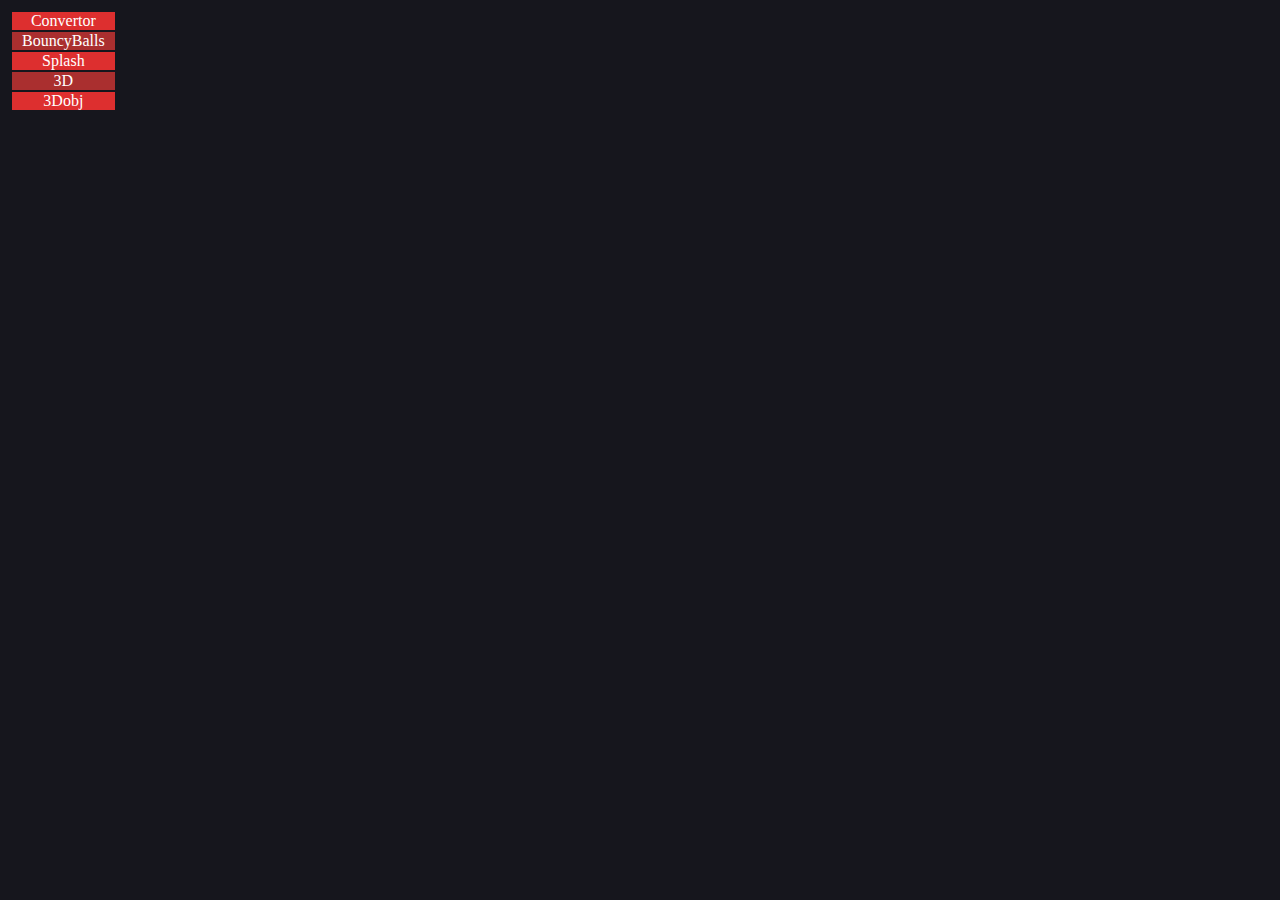
==== index.html @ 7039eb35 "initial D" ====
<html>
<head>
<!---------------------------------------------HEAD------------------------------------------------>
<title> index </title>
<style>
	*{
		padding: 0;
		margin: 0;
	}
	body {
		background-color: #16161d;
		z-index: -1;
	}
	html{
		text-align: center;
	}
	th {
		color: #fff;
		text-decoration: none;
	}
	a:link{
		color: #fff;
		text-decoration: none;
	}
	a:visited{
		color: #fff;
		text-decoration: none;
	}
	a:hover{
		color: #fff;
		text-decoration: none;
	}
	tr:nth-child(odd) {
		background-color: #dd2f2f;
	}
	tr:nth-child(even) {
		background-color: #aa2f2f;
	}
	td {
		padding-left: 10px;
		padding-right: 10px;
		text-align: center;
	}
	canvas {
		z-index: 0;
		background-color: rgba(0,0,0,0);
		position: relative;
	}
	table {
		position: absolute;
		z-index: 1;
		padding: 5px;
		margin: 5px;
	}
</style>
<!------------------------------------------------------------------------------------------------->
</head>
<body>
<!---------------------------------------------BODY------------------------------------------------>
<table>
<tr><td><a href="html/Convertor.html">Convertor</a></td></tr>
<tr><td><a href="html/BouncyBalls.html">BouncyBalls</a></td></tr>
<tr><td><a href="html/Splash.html">Splash</a></td></tr>
<tr><td><a href="html/3D.html">3D</a></td></tr>
<tr><td><a href="html/3Dobj.html">3Dobj</a></td></tr>
</table>
<canvas id="_canvas"></canvas>

<!------------------------------------------------------------------------------------------------->
<script src="Demo/jquery.min.js" ></script>
<script src="Demo/jcanvas.min.js" ></script>

<script>
	var mouse = {
		x: 0,
		y: 0
	}
	
	window.addEventListener('mousemove', function(event){
		mouse.x = event.x;
		mouse.y = event.y;
	});

	var C = $('#_canvas'); // canvas

	//oggetto
	function Circle(x, y, r, Vx, Vy, a, g, color)
	{
		this.x = x;
		this.y = y;
		this.r = r;
		this.Vy = Vy;
		this.Vx = Vx;
		this.a = a;
		this.g = g;
		this.draw = function()
		{
			C.drawArc({
			  layer: true,
			  fillStyle: color,
			  x: this.x, y: this.y,
			  radius: this.r,
			  start: 0, end: 360
			});
		}
		this.update = function()
		{
			if (this.x + r >= window.innerWidth || this.x - r <= 0 || this.y + r >= window.innerHeight || this.y - r <= 0)
			{
				if (this.x + this.r >= window.innerWidth)	{Vx = -Vx*a; this.x = window.innerWidth - this.r}
				if (this.x - this.r <= 0)					{Vx = -Vx*a; this.x = 0 + this.r}
				if (this.y + this.r >= window.innerHeight)	{Vy = -Vy*a; this.y = window.innerHeight - this.r; Vx *= a}
				if (this.y - this.r <= 0)					{Vy = -Vy*a; this.y = 0 + this.r}
			}
			else 											{Vy += g;}
			this.y += Math.ceil(Vy);
			this.x += Vx;
			this.draw();
			
			//interactivity
			if( mouse.x - this.x < r && mouse.x - this.x > -r && mouse.y - this.y < r && mouse.y - this.y > -r) {
				Vy = mouse.y - this.y;
				Vx = mouse.x - this.x;
			}
		}
	}
	
	ball = new Circle(26,window.innerHeight/2,25,10,-10,0.8,1,"#bb0000")
	
	//animate
	function animate(){
		requestAnimationFrame(animate);
		C.attr("width",window.innerWidth).attr("height",window.innerHeight);
		C.clearCanvas();
		C.removeLayers();
		
		ball.update();
		
	}
	animate();
</script>

</body>
</html>
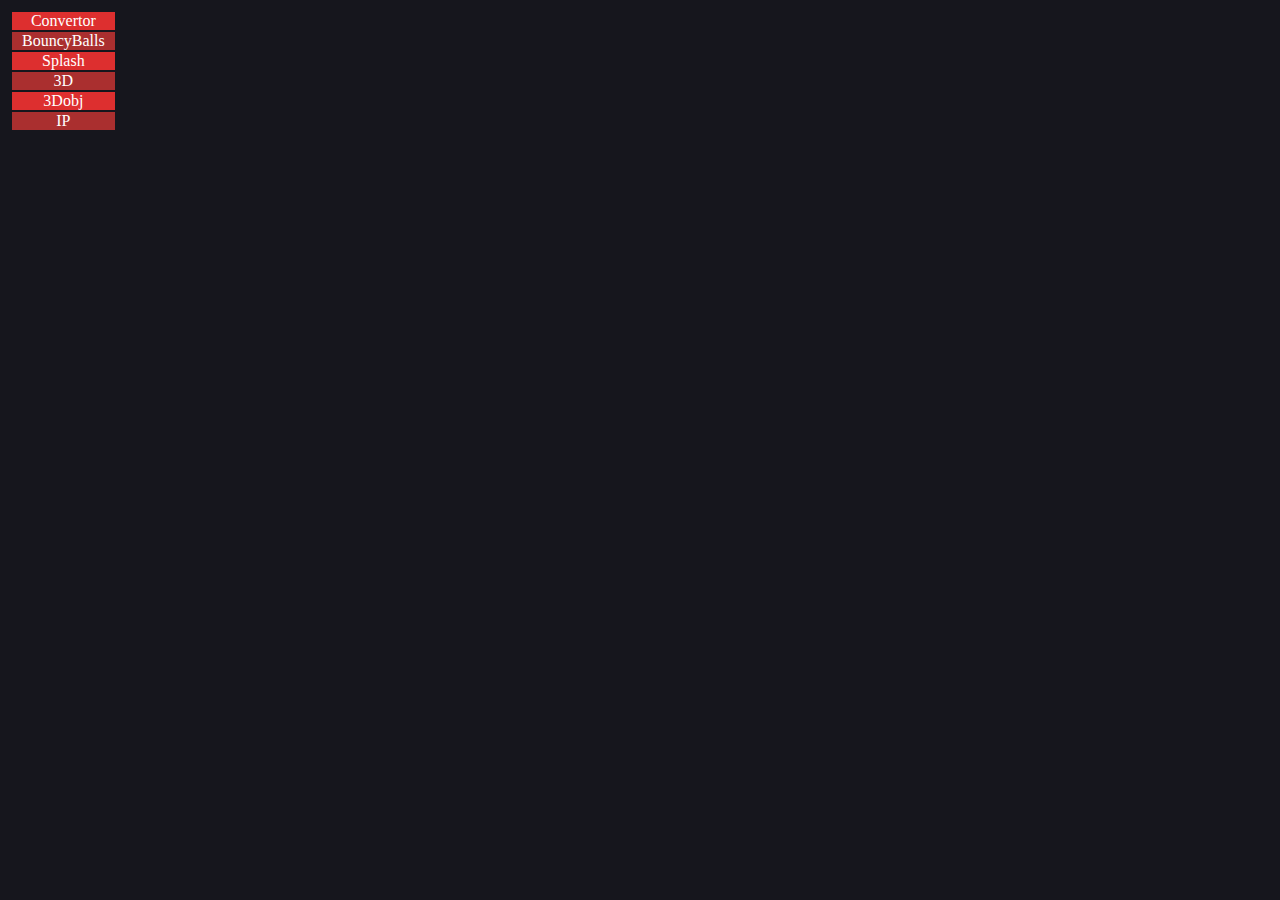
==== commit d2e2afa8: "IP work" ====
--- a/index.html
+++ b/index.html
@@ -1,7 +1,7 @@
 <html>
 <head>
 <!---------------------------------------------HEAD------------------------------------------------>
-<title> index </title>
+<title> Index </title>
 <style>
 	*{
 		padding: 0;
@@ -63,6 +63,7 @@
 <tr><td><a href="html/Splash.html">Splash</a></td></tr>
 <tr><td><a href="html/3D.html">3D</a></td></tr>
 <tr><td><a href="html/3Dobj.html">3Dobj</a></td></tr>
+<tr><td><a href="html/IP.html">IP</a></td></tr>
 </table>
 <canvas id="_canvas"></canvas>
 
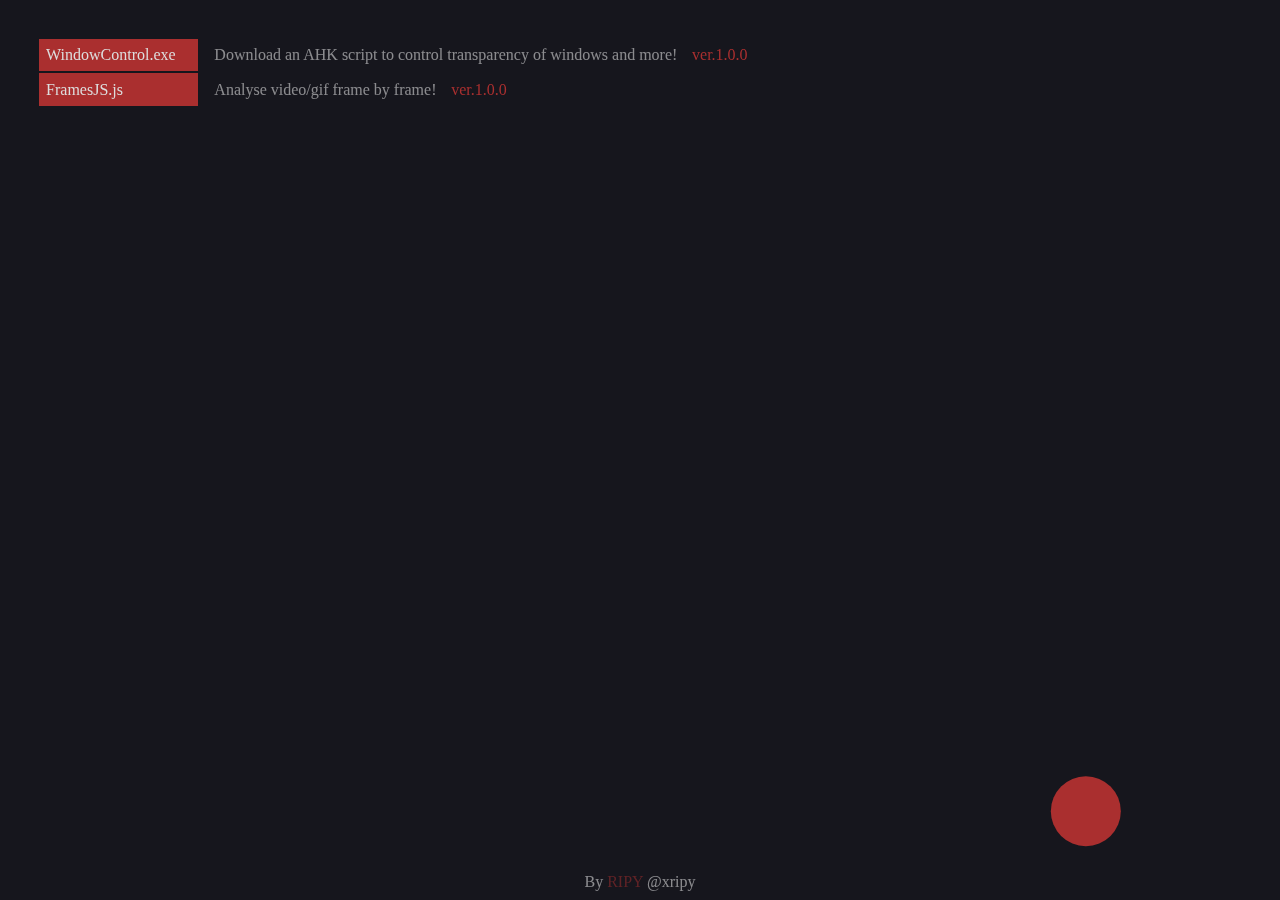
==== commit 03ba1194: "Restart." ====
--- a/index.html
+++ b/index.html
@@ -1,56 +1,85 @@
+<!DOCTYPE html>
 <html>
 <head>
 <!---------------------------------------------HEAD------------------------------------------------>
 <title> Index </title>
+<meta charset="UTF-8">
 <style>
 	*{
 		padding: 0;
 		margin: 0;
 	}
+	.title{	
+		width: fit-content;
+		background-color: #aa2f2f;
+		padding: 1ex;
+		margin: 1ex;
+		cursor: pointer; 
+		color: #ddd;
+		transition: 0.2s; 
+		padding-left: 1ex;
+		padding-right: 3ex;
+	}
+	.title:hover{ 
+		color: #fff;
+		transition: 0.2s; 
+		background-color: #cc2f2f;
+		padding-right: 1ex;
+		padding-left: 3ex;
+	}
+	.desc{ 
+		padding-left: 2ex;
+		color: rgba(255,255,255,0.5);
+	}
+	.ver{ 
+		padding-left: 2ex;
+		color: #aa2f2f
+	}
 	body {
 		background-color: #16161d;
+	}
+	table {
+		list-style-type: none;
+		padding: 5ex;
+	}
+	canvas{
 		z-index: -1;
-	}
-	html{
+		position: absolute;
+		left: 0;
+		top: 0;
+	}
+	#footer{
+		z-index: -99;
+		position: fixed;
 		text-align: center;
-	}
-	th {
-		color: #fff;
-		text-decoration: none;
-	}
-	a:link{
-		color: #fff;
-		text-decoration: none;
-	}
-	a:visited{
-		color: #fff;
-		text-decoration: none;
-	}
-	a:hover{
-		color: #fff;
-		text-decoration: none;
-	}
-	tr:nth-child(odd) {
-		background-color: #dd2f2f;
-	}
-	tr:nth-child(even) {
-		background-color: #aa2f2f;
-	}
-	td {
-		padding-left: 10px;
-		padding-right: 10px;
+		top: 99%;
+		left: 50%;
+		opacity: 0.5;
+		transform: translate(-50%, -100%);
+		display: inline-block;
+		width: 25ex;
+	}
+	#ballMaker{
+		position:absolute;
+		transform: translate(-100%, -100%);
+		left: 99%;
+		top: 99%;
+		color: #ddd;
+		opacity:0;
+		padding: 0.2ex;
+		width: fit-content;
+		transition: 0.2s;
+	}
+	#ballMaker:hover{
+		opacity:0.2;
+		transition: 0.2s;
+	}
+	#ballMaker input{
+		border: 0;
+		border-bottom: 1px solid black;
 		text-align: center;
-	}
-	canvas {
-		z-index: 0;
-		background-color: rgba(0,0,0,0);
-		position: relative;
-	}
-	table {
-		position: absolute;
-		z-index: 1;
-		padding: 5px;
-		margin: 5px;
+		height:4ex;
+		width:8ex;
 	}
 </style>
 <!------------------------------------------------------------------------------------------------->
@@ -58,20 +87,38 @@
 <body>
 <!---------------------------------------------BODY------------------------------------------------>
 <table>
-<tr><td><a href="html/Convertor.html">Convertor</a></td></tr>
-<tr><td><a href="html/BouncyBalls.html">BouncyBalls</a></td></tr>
-<tr><td><a href="html/Splash.html">Splash</a></td></tr>
-<tr><td><a href="html/3D.html">3D</a></td></tr>
-<tr><td><a href="html/3Dobj.html">3Dobj</a></td></tr>
-<tr><td><a href="html/IP.html">IP</a></td></tr>
+<tr onclick="location.href = 'WindowControl/index.html'"><td class="title" >WindowControl.exe</td><td class="desc">Download an AHK script to control transparency of windows and more!<span class="ver">ver.1.0.0</span></td></tr>
+<tr onclick="location.href = 'FramesJS/index.html'"><td class="title">FramesJS.js</td><td class="desc">Analyse video/gif frame by frame!<span class="ver">ver.1.0.0</span></td></tr>
 </table>
-<canvas id="_canvas"></canvas>
+<canvas id="canvas"></canvas>
+<div id="ballMaker">
+	<table>
+	<tr><td>Radius</td><td colspan="2"><input lang="en" max="100" min="0" step="5" type="number" onchange="update()" id="radius" value="35"></input></td></tr>
+	<tr><td>Friction</td><td colspan="2"><input lang="en" max="1" min="0" step="0.1" type="number" onchange="update()" id="friction" value="0.8"></input></td></tr>
+	<tr><td>Weight</td><td colspan="2"><input lang="en" max="5" min="0" step="0.5" type="number" onchange="update()" id="weight" value="1"></input></td></tr>
+	<tr><td>Color</td><td colspan="2"><input onchange="update()"  id="color" value="#aa2f2f" style="border:0" type="color"></input></td></tr>
+	<tr><td>Action</td><td colspan="2"><input style="width:4ex; border:0" type="button" onclick="newBall()" value="+"></button><input style="width:4ex; border:0" type="button" onclick="removeBall()" value="-"></input></tr>
+	</table>
+</div>
+<span id="footer" style="color:white">By <span style="color:#aa2f2f"> RIPY </span> @xripy</span>
 
 <!------------------------------------------------------------------------------------------------->
-<script src="Demo/jquery.min.js" ></script>
-<script src="Demo/jcanvas.min.js" ></script>
-
 <script>
+
+	console.log("%cHi! ;3","color: red; font-weight: bold");
+	
+	let cursor = 0;
+	const KONAMI_CODE = [38, 38, 40, 40, 37, 39, 37, 39, 66, 65];
+	document.addEventListener('keydown', (e) => {
+	  cursor = (e.keyCode == KONAMI_CODE[cursor]) ? cursor + 1 : 0;
+	  if (cursor == KONAMI_CODE.length) activate();
+	});
+
+	function activate(){
+		document.querySelector("body").style.background =  "url('[data-uri]')";
+		setInterval(function () {newBallCustom(window.innerWidth/2,window.innerHeight/2,Math.floor(Math.random()*50+5),Math.floor(Math.random()*20-10),Math.floor(Math.random()*20-10),Math.random(),Math.floor(Math.random()*3),"rgb("+Math.floor(Math.random()*255)+","+Math.floor(Math.random()*255)+","+Math.floor(Math.random()*255)+")")}, 250);
+	}
+	
 	var mouse = {
 		x: 0,
 		y: 0
@@ -82,61 +129,84 @@
 		mouse.y = event.y;
 	});
 
-	var C = $('#_canvas'); // canvas
-
+	var canvas = document.getElementById('canvas');
+	var ctx = canvas.getContext('2d');
+	
 	//oggetto
-	function Circle(x, y, r, Vx, Vy, a, g, color)
+	function Circle(x, y, r, Vx, Vy, f, w, rgb)
 	{
-		this.x = x;
-		this.y = y;
-		this.r = r;
-		this.Vy = Vy;
-		this.Vx = Vx;
-		this.a = a;
-		this.g = g;
+		this.x = x;		// x
+		this.y = y;		// y
+		this.r = r;		// radius
+		this.Vx = Vx;	// Velocity X
+		this.Vy = Vy;	// Velocity Y
+		this.f = f;		// friction
+		this.w = w;		// weight
+		this.rgb = rgb;	// color
+		
 		this.draw = function()
 		{
-			C.drawArc({
-			  layer: true,
-			  fillStyle: color,
-			  x: this.x, y: this.y,
-			  radius: this.r,
-			  start: 0, end: 360
-			});
+			ctx.beginPath();
+			ctx.arc(this.x, this.y, this.r, 0, 2 * Math.PI);
+			ctx.fillStyle = this.rgb;
+			ctx.fill();
 		}
+		
 		this.update = function()
 		{
-			if (this.x + r >= window.innerWidth || this.x - r <= 0 || this.y + r >= window.innerHeight || this.y - r <= 0)
+			f = this.f * 1-Math.random()/5;
+			if (this.x + this.r >= window.innerWidth || this.x - this.r <= 0 || this.y + this.r >= window.innerHeight || this.y - this.r <= 0)
 			{
-				if (this.x + this.r >= window.innerWidth)	{Vx = -Vx*a; this.x = window.innerWidth - this.r}
-				if (this.x - this.r <= 0)					{Vx = -Vx*a; this.x = 0 + this.r}
-				if (this.y + this.r >= window.innerHeight)	{Vy = -Vy*a; this.y = window.innerHeight - this.r; Vx *= a}
-				if (this.y - this.r <= 0)					{Vy = -Vy*a; this.y = 0 + this.r}
+				if (this.x + this.r >= window.innerWidth)	{this.Vx = -this.Vx*f; this.x = window.innerWidth - this.r; this.Vy *= f;}		// right wall
+				if (this.x - this.r <= 0)					{this.Vx = -this.Vx*f; this.x = 0 + this.r; this.Vy *= f;}						// left wall
+				if (this.y + this.r >= window.innerHeight)	{this.Vy = -this.Vy*f; this.y = window.innerHeight - this.r; this.Vx *= f;}		// floor
+				if (this.y - this.r <= 0)					{this.Vy = -this.Vy*f; this.y = 0 + this.r}										// roof
 			}
-			else 											{Vy += g;}
-			this.y += Math.ceil(Vy);
-			this.x += Vx;
+			
+			this.Vy += this.w;  // apply gravity
+			this.x += this.Vx; // apply speed X
+			this.y += this.Vy; // apply speed Y
+			
+			//interactivity
+			if (!(mouse.x >= window.innerWidth || mouse.x <= 0 || mouse.y >= window.innerHeight || mouse.y <= 0)){
+				if( mouse.x - this.x < this.r && mouse.x - this.x > -this.r && mouse.y - this.y < this.r && mouse.y - this.y > -this.r) {
+					this.Vy = mouse.y - this.y;
+					this.Vx = mouse.x - this.x;
+				} 
+			} 
+			
+			
+			//draw
 			this.draw();
-			
-			//interactivity
-			if( mouse.x - this.x < r && mouse.x - this.x > -r && mouse.y - this.y < r && mouse.y - this.y > -r) {
-				Vy = mouse.y - this.y;
-				Vx = mouse.x - this.x;
-			}
 		}
 	}
 	
-	ball = new Circle(26,window.innerHeight/2,25,10,-10,0.8,1,"#bb0000")
+	let radius = parseFloat(document.getElementById("radius").value = 35);
+	let friction = parseFloat(document.getElementById("friction").value = 0.8);
+	let weight = parseFloat(document.getElementById("weight").value = 1);
+	let color = document.getElementById("color").value = "#aa2f2f";
+	let balls = [];
+	
+	function update(){
+		radius = parseFloat(document.getElementById("radius").value);
+		friction = parseFloat(document.getElementById("friction").value);
+		weight = parseFloat(document.getElementById("weight").value);
+		color = document.getElementById("color").value;
+	}
+	function newBallCustom(x, y, r, Vx, Vy, f, w, rgb){ balls.push(new Circle(x, y, r, Vx, Vy, f, w, rgb)); }
+	newBallCustom(radius+1,window.innerHeight/2,radius,25,-10,friction,weight,color);
+	function newBall(){ balls.push(new Circle(radius+1,window.innerHeight/2,radius,25,-10,friction,weight,color)); }
+	function removeBall(){ balls.pop(); }
 	
 	//animate
 	function animate(){
 		requestAnimationFrame(animate);
-		C.attr("width",window.innerWidth).attr("height",window.innerHeight);
-		C.clearCanvas();
-		C.removeLayers();
-		
-		ball.update();
-		
+		canvas.height = window.innerHeight;
+		canvas.width = window.innerWidth;
+		ctx.clearRect(0,0,innerWidth,innerHeight);
+		for(let i = 0; i < balls.length; i++){
+			balls[i].update();
+		}
 	}
 	animate();
 </script>
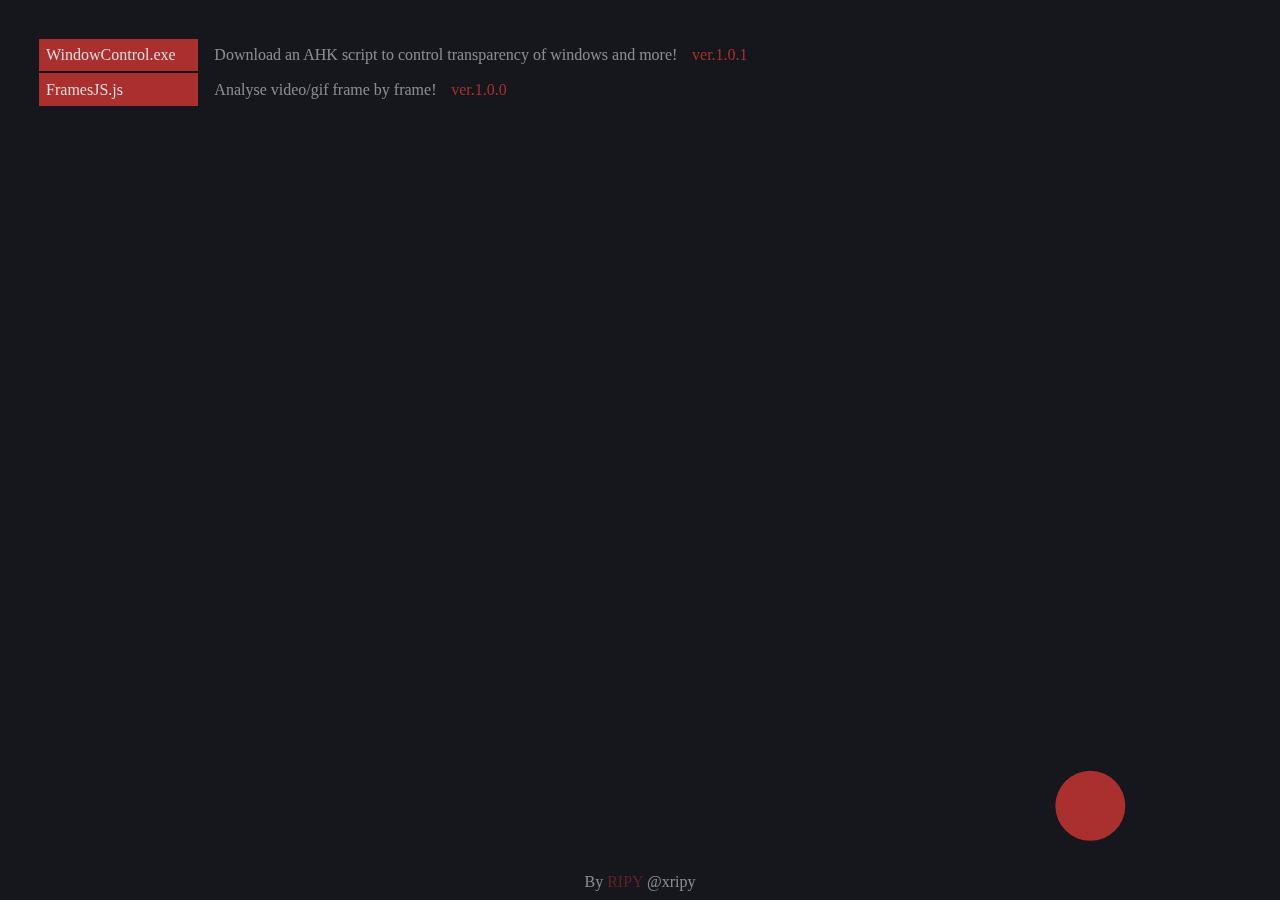
==== commit 80a7b7ba: "Delay fix." ====
--- a/index.html
+++ b/index.html
@@ -87,7 +87,7 @@
 <body>
 <!---------------------------------------------BODY------------------------------------------------>
 <table>
-<tr onclick="location.href = 'WindowControl/index.html'"><td class="title" >WindowControl.exe</td><td class="desc">Download an AHK script to control transparency of windows and more!<span class="ver">ver.1.0.0</span></td></tr>
+<tr onclick="location.href = 'WindowControl/index.html'"><td class="title" >WindowControl.exe</td><td class="desc">Download an AHK script to control transparency of windows and more!<span class="ver">ver.1.0.1</span></td></tr>
 <tr onclick="location.href = 'FramesJS/index.html'"><td class="title">FramesJS.js</td><td class="desc">Analyse video/gif frame by frame!<span class="ver">ver.1.0.0</span></td></tr>
 </table>
 <canvas id="canvas"></canvas>
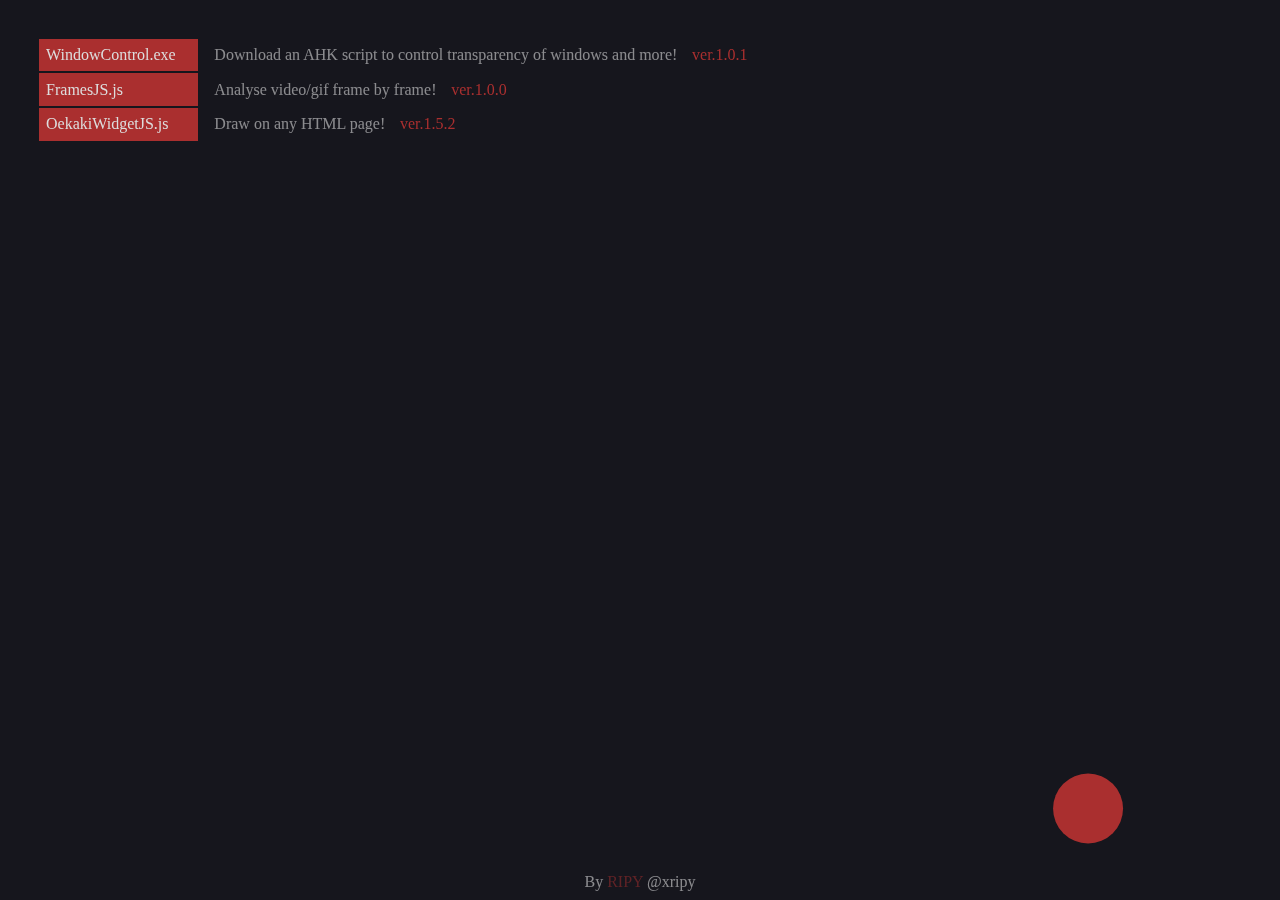
==== commit 74ff40fe: "New item!" ====
--- a/index.html
+++ b/index.html
@@ -89,6 +89,7 @@
 <table>
 <tr onclick="location.href = 'WindowControl/index.html'"><td class="title" >WindowControl.exe</td><td class="desc">Download an AHK script to control transparency of windows and more!<span class="ver">ver.1.0.1</span></td></tr>
 <tr onclick="location.href = 'FramesJS/index.html'"><td class="title">FramesJS.js</td><td class="desc">Analyse video/gif frame by frame!<span class="ver">ver.1.0.0</span></td></tr>
+<tr onclick="location.href = 'OekakiWidgetJS/index.html'"><td class="title">OekakiWidgetJS.js</td><td class="desc">Draw on any HTML page!<span class="ver">ver.1.5.2</span></td></tr>
 </table>
 <canvas id="canvas"></canvas>
 <div id="ballMaker">
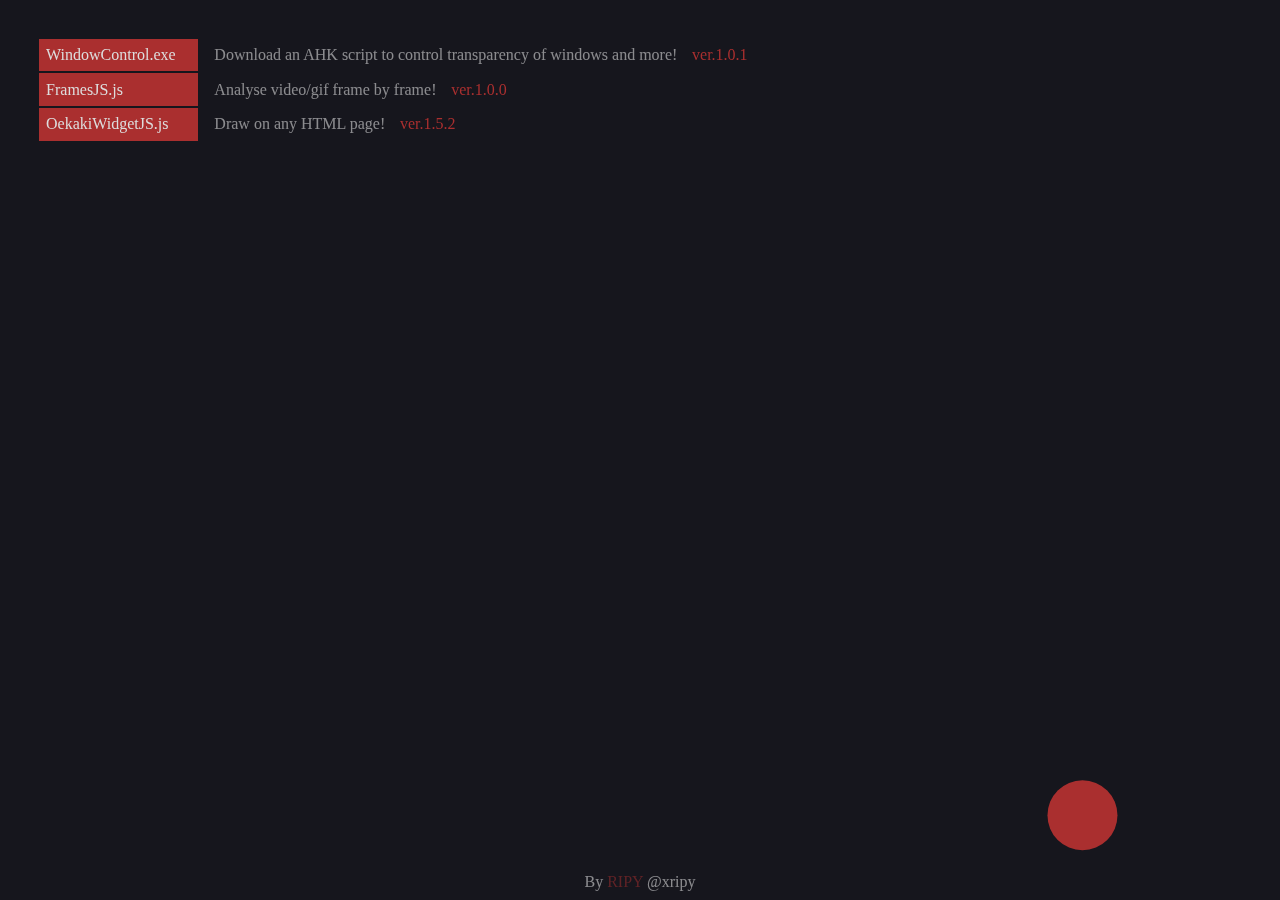
==== commit cce322bc: "Legacy link" ====
--- a/index.html
+++ b/index.html
@@ -81,6 +81,9 @@
 		height:4ex;
 		width:8ex;
 	}
+	.legacy{
+		opacity: 0;
+	}
 </style>
 <!------------------------------------------------------------------------------------------------->
 </head>
@@ -90,6 +93,7 @@
 <tr onclick="location.href = 'WindowControl/index.html'"><td class="title" >WindowControl.exe</td><td class="desc">Download an AHK script to control transparency of windows and more!<span class="ver">ver.1.0.1</span></td></tr>
 <tr onclick="location.href = 'FramesJS/index.html'"><td class="title">FramesJS.js</td><td class="desc">Analyse video/gif frame by frame!<span class="ver">ver.1.0.0</span></td></tr>
 <tr onclick="location.href = 'OekakiWidgetJS/index.html'"><td class="title">OekakiWidgetJS.js</td><td class="desc">Draw on any HTML page!<span class="ver">ver.1.5.2</span></td></tr>
+<tr class="legacy" onclick="location.href = '_Legacy/index.html'"><td class="title">Legacy</td><td class="desc"><span class="red" style="font-family:MS PGothic" >(っ・ω・)っ</span></td></tr>
 </table>
 <canvas id="canvas"></canvas>
 <div id="ballMaker">
@@ -106,7 +110,7 @@
 <!------------------------------------------------------------------------------------------------->
 <script>
 
-	console.log("%cHi! ;3","color: red; font-weight: bold");
+	console.log("%cHi! %c(っ・ω・)っ","color: red; font-weight: bold","font-family:MS PGothic");
 	
 	let cursor = 0;
 	const KONAMI_CODE = [38, 38, 40, 40, 37, 39, 37, 39, 66, 65];
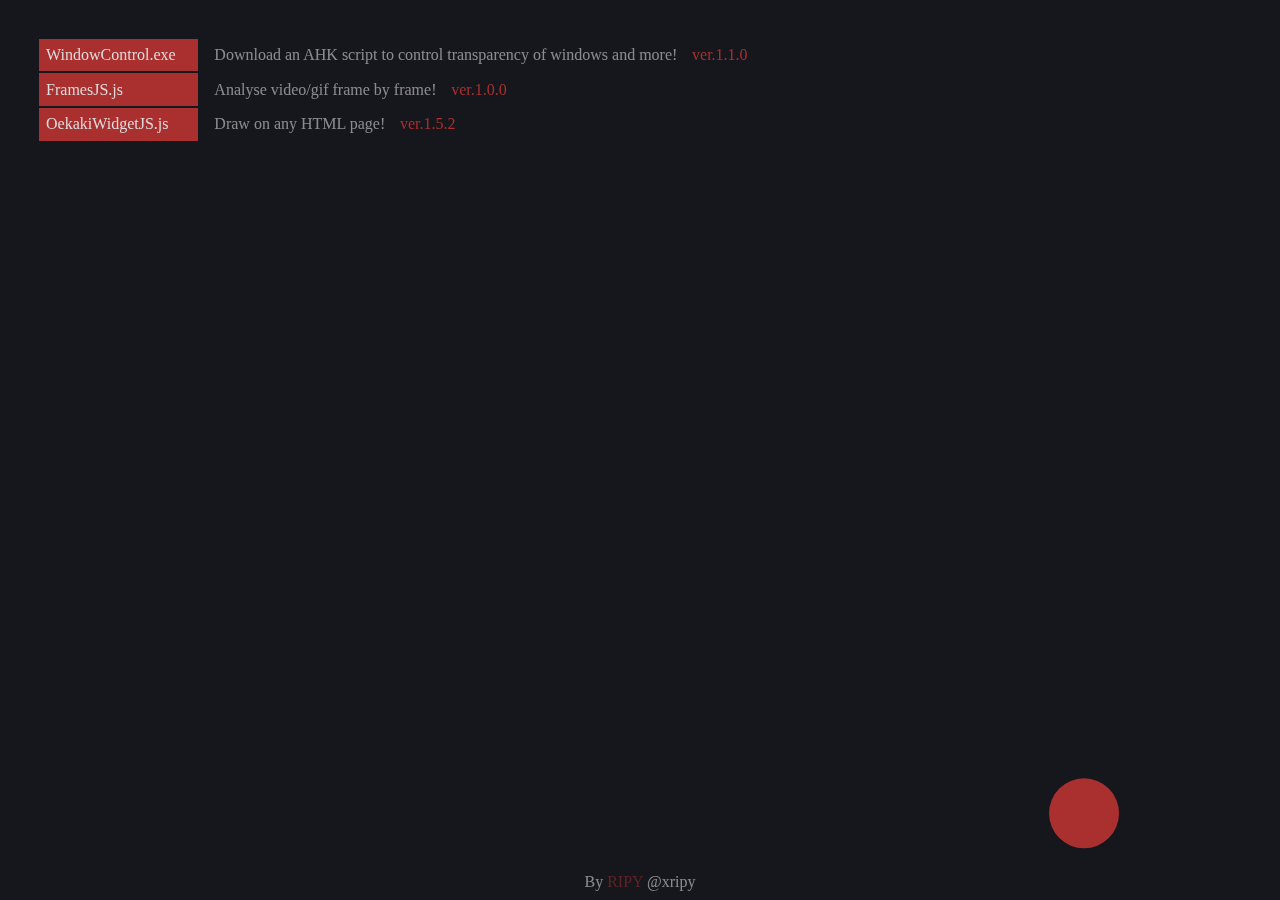
==== commit c6a1957a: "." ====
--- a/index.html
+++ b/index.html
@@ -90,7 +90,7 @@
 <body>
 <!---------------------------------------------BODY------------------------------------------------>
 <table>
-<tr onclick="location.href = 'WindowControl/index.html'"><td class="title" >WindowControl.exe</td><td class="desc">Download an AHK script to control transparency of windows and more!<span class="ver">ver.1.0.1</span></td></tr>
+<tr onclick="location.href = 'WindowControl/index.html'"><td class="title" >WindowControl.exe</td><td class="desc">Download an AHK script to control transparency of windows and more!<span class="ver">ver.1.1.0</span></td></tr>
 <tr onclick="location.href = 'FramesJS/index.html'"><td class="title">FramesJS.js</td><td class="desc">Analyse video/gif frame by frame!<span class="ver">ver.1.0.0</span></td></tr>
 <tr onclick="location.href = 'OekakiWidgetJS/index.html'"><td class="title">OekakiWidgetJS.js</td><td class="desc">Draw on any HTML page!<span class="ver">ver.1.5.2</span></td></tr>
 <tr class="legacy" onclick="location.href = '_Legacy/index.html'"><td class="title">Legacy</td><td class="desc"><span class="red" style="font-family:MS PGothic" >(っ・ω・)っ</span></td></tr>
